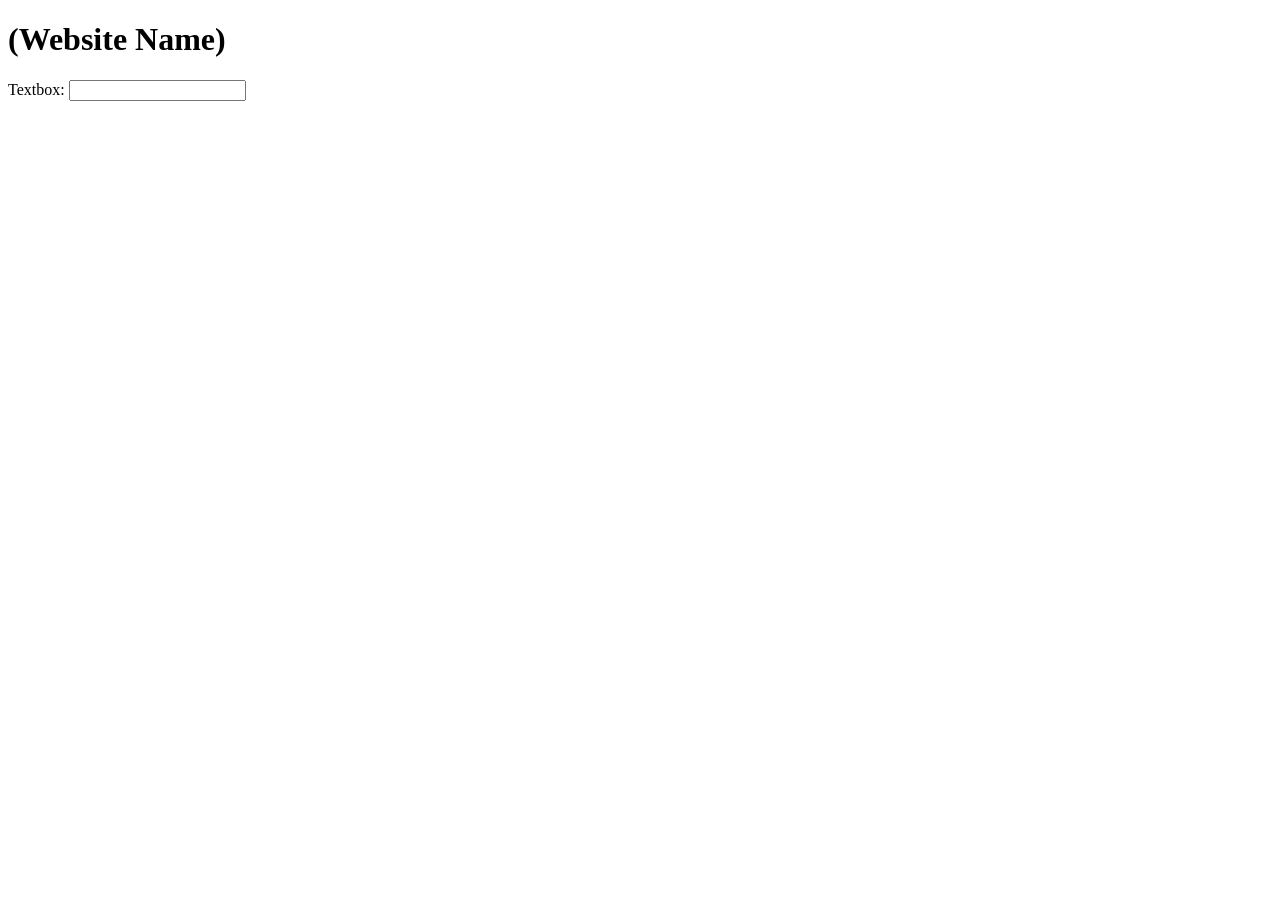
==== index.html @ 34f0f239 "Merge branch 'master' of https://github.com/Gn842/Software-Development---Speech-to-Text-tool" ====
<!DOCTYPE html>
<html lang="en">
<head>
    <meta charset="UTF-8">
    <meta name="viewport" content="width=device-width, initial-scale=1.0">
    <title>Document</title>
</head>
<body>
    <h1>(Website Name)</h1>
      <label for="fname">Textbox: </label>
      <input type="text" id="fname" name="fname"><br><br>
 
    
    
</body>
</html>
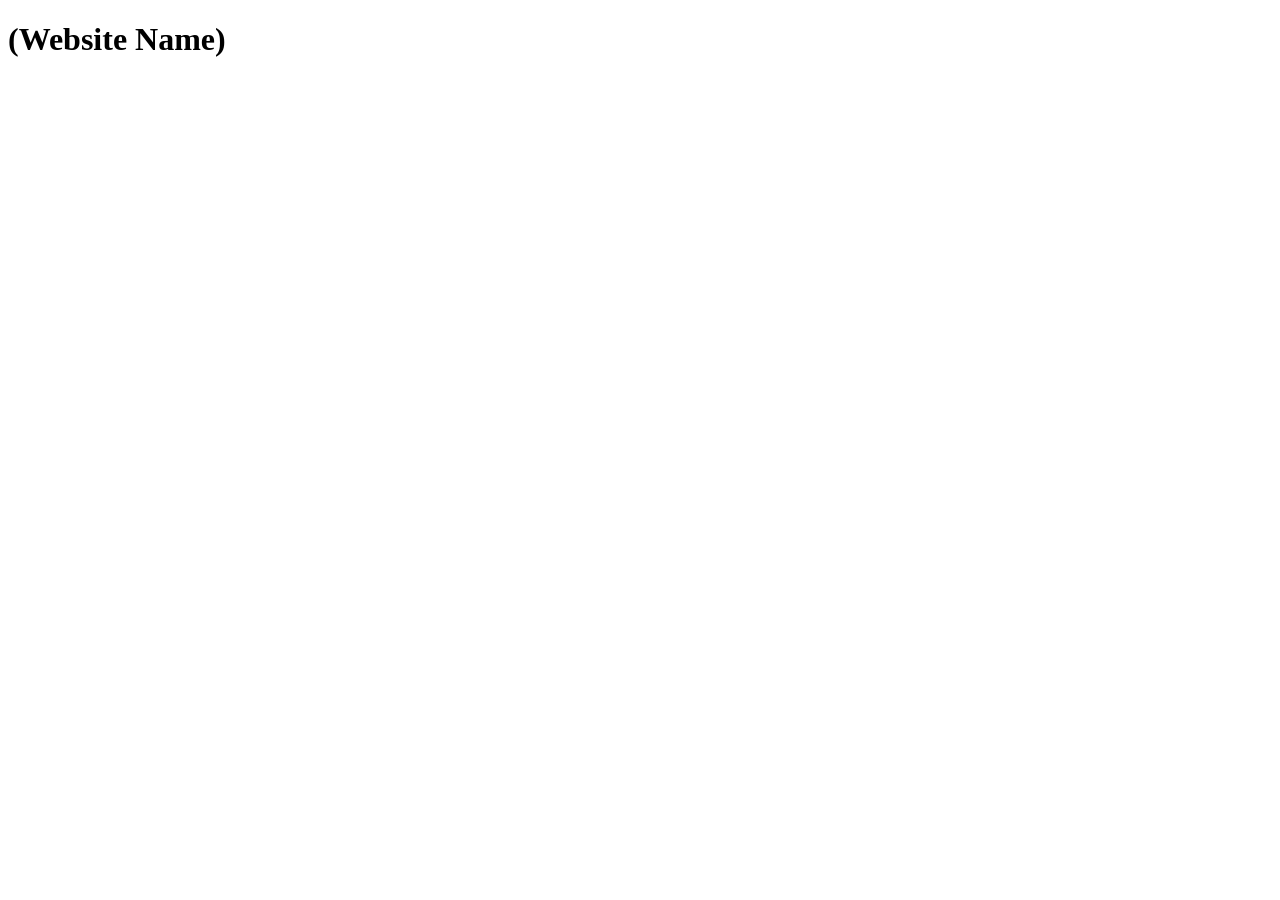
==== commit 1a64566f: "add link" ====
--- a/index.html
+++ b/index.html
@@ -3,14 +3,12 @@
 <head>
     <meta charset="UTF-8">
     <meta name="viewport" content="width=device-width, initial-scale=1.0">
-    <title>Document</title>
+    <title>Speech to Text</title>
+    <link rel="stylesheet" type=""text/css" href="style.css">
 </head>
 <body>
     <h1>(Website Name)</h1>
-      <label for="fname">Textbox: </label>
-      <input type="text" id="fname" name="fname"><br><br>
- 
     
     
 </body>
-</html>+</html> 
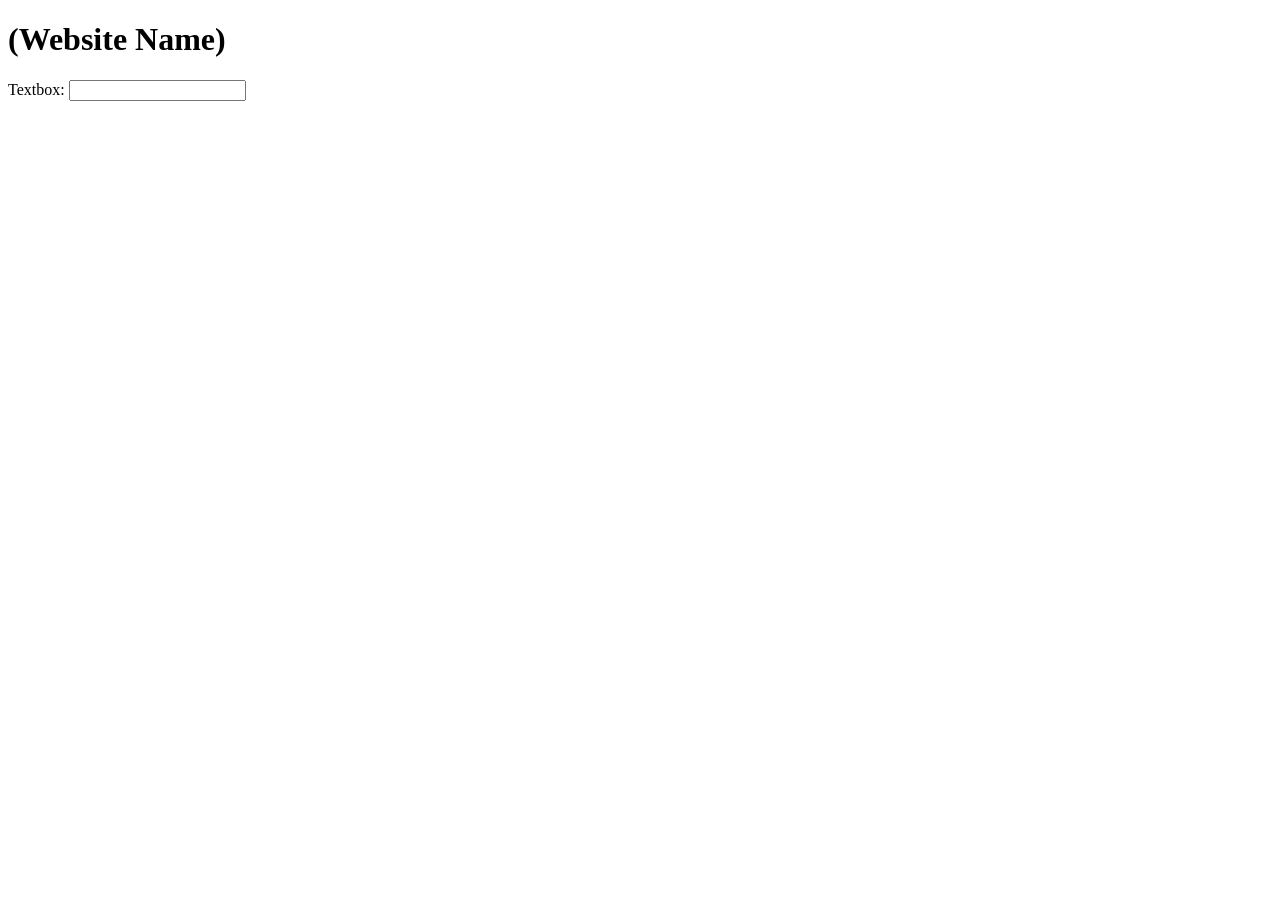
==== commit 95ed1ec0: "Merge branch 'master' of https://github.com/Gn842/Software-Development---Speech-to-Text-tool" ====
--- a/index.html
+++ b/index.html
@@ -8,6 +8,9 @@
 </head>
 <body>
     <h1>(Website Name)</h1>
+      <label for="fname">Textbox: </label>
+      <input type="text" id="fname" name="fname"><br><br>
+ 
     
     
 </body>
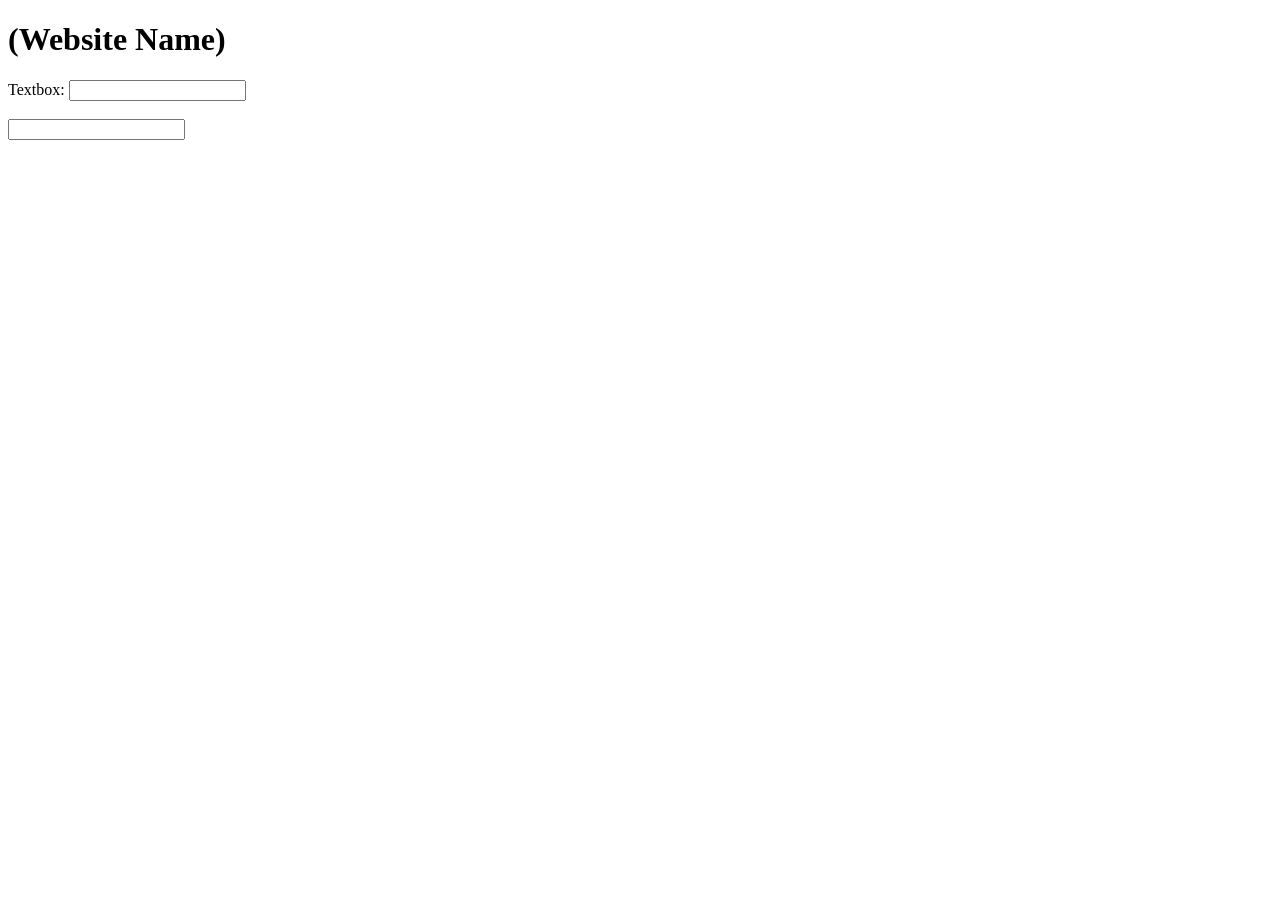
==== commit 2dd7d303: "Made css file" ====
--- a/index.html
+++ b/index.html
@@ -3,15 +3,15 @@
 <head>
     <meta charset="UTF-8">
     <meta name="viewport" content="width=device-width, initial-scale=1.0">
-    <title>Speech to Text</title>
-    <link rel="stylesheet" type=""text/css" href="style.css">
+    <title>Document</title>
 </head>
 <body>
     <h1>(Website Name)</h1>
       <label for="fname">Textbox: </label>
       <input type="text" id="fname" name="fname"><br><br>
+      <input>
  
     
     
 </body>
-</html> +</html>
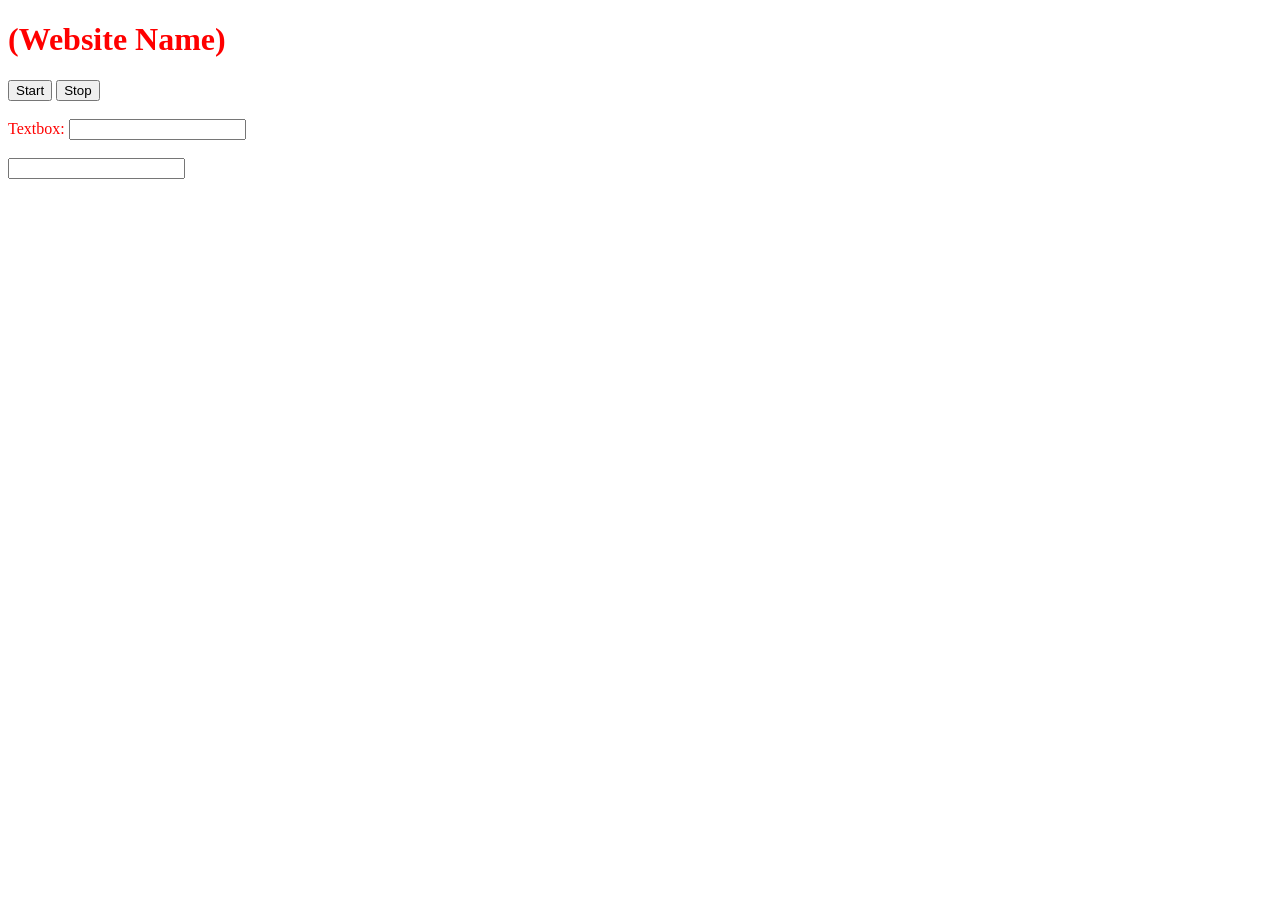
==== commit 3fe27264: "Add script file and webSpeech API" ====
--- a/index.html
+++ b/index.html
@@ -3,15 +3,18 @@
 <head>
     <meta charset="UTF-8">
     <meta name="viewport" content="width=device-width, initial-scale=1.0">
-    <title>Document</title>
+    <title>Speech to Text</title>
+    <link rel="stylesheet" href="style.css">
 </head>
 <body>
     <h1>(Website Name)</h1>
+    <button id="startButton">Start</button>
+    <button id="stopButton">Stop</button><br><br>
+    <div id="output">
       <label for="fname">Textbox: </label>
       <input type="text" id="fname" name="fname"><br><br>
       <input>
- 
-    
-    
+    </div>
+    <script src="script.js"></script>
 </body>
-</html>+</html> 
--- a/style.css
+++ b/style.css
@@ -0,0 +1,3 @@
+body{
+    color: red;
+}
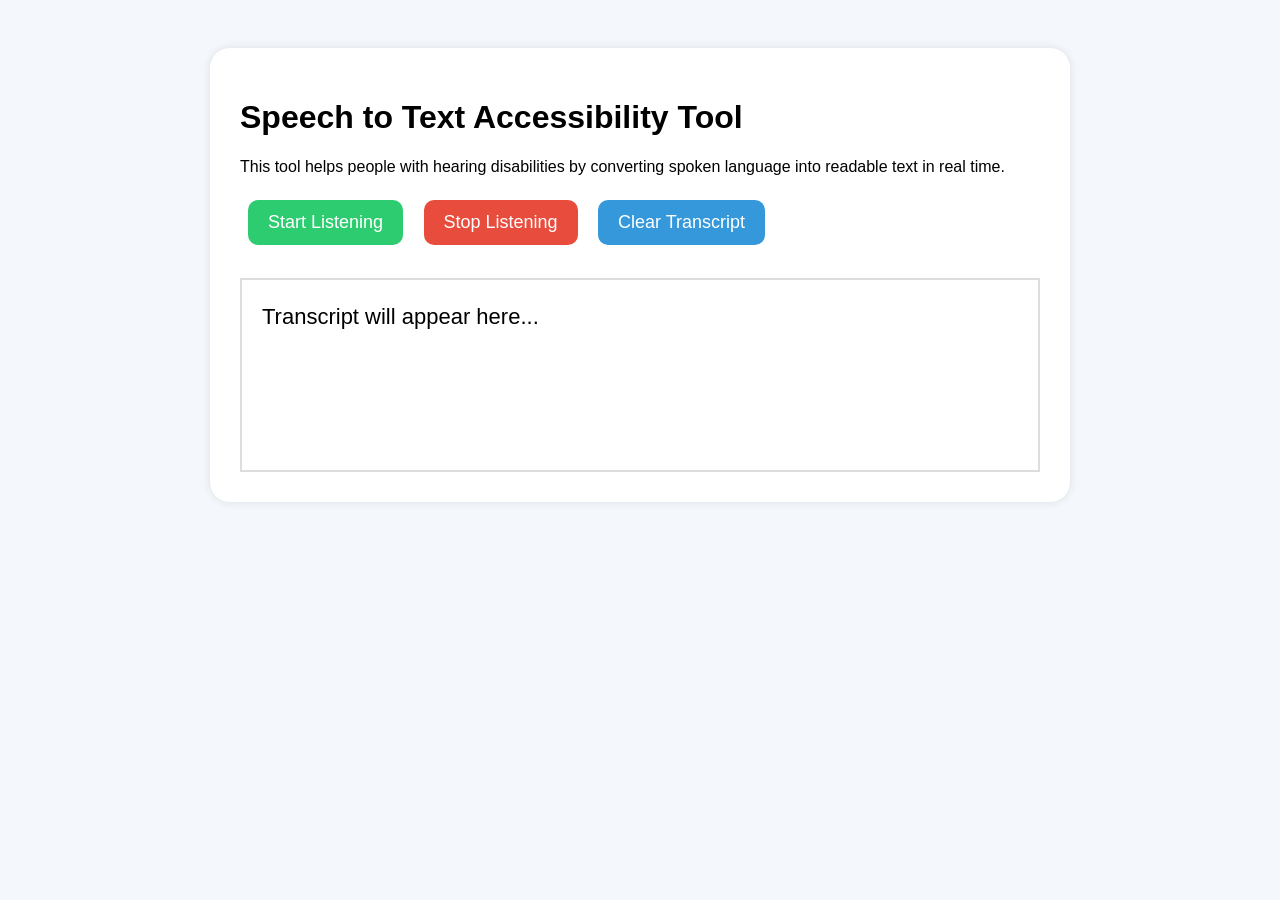
==== commit d990b5fb: "Program the tool and give it a basic look." ====
--- a/index.html
+++ b/index.html
@@ -1,20 +1,28 @@
 <!DOCTYPE html>
 <html lang="en">
 <head>
-    <meta charset="UTF-8">
-    <meta name="viewport" content="width=device-width, initial-scale=1.0">
-    <title>Speech to Text</title>
-    <link rel="stylesheet" href="style.css">
+<meta charset="UTF-8">
+<title>Accessibility Speech-to-Text Tool</title>
+<link rel="stylesheet" type="text/css" href="style.css">
 </head>
+
 <body>
-    <h1>(Website Name)</h1>
-    <button id="startButton">Start</button>
-    <button id="stopButton">Stop</button><br><br>
-    <div id="output">
-      <label for="fname">Textbox: </label>
-      <input type="text" id="fname" name="fname"><br><br>
-      <input>
-    </div>
-    <script src="script.js"></script>
+
+<div class="container">
+
+<h1> Speech to Text Accessibility Tool</h1>
+
+<p>
+This tool helps people with hearing disabilities by converting spoken language
+into readable text in real time.
+</p>
+
+<button id="startBtn">Start Listening</button>
+<button id="stopBtn">Stop Listening</button>
+<button id="clearBtn">Clear Transcript</button>
+
+<div id="output">Transcript will appear here...</div>
+<script src="script.js"></script>
+</div>
 </body>
-</html> +</html>
--- a/style.css
+++ b/style.css
@@ -1,3 +1,55 @@
 body{
-    color: red;
+    font-family: Arial, sans-serif;
+    padding:40px;
+    background:#f4f7fb;
+}
+
+/* Container */
+.container{
+    max-width:800px;
+    margin:auto;
+    background:white;
+    padding:30px;
+    border-radius:20px;
+    box-shadow:0 0 10px rgba(0,0,0,0.1);
+}
+
+/* Buttons */
+button{
+    font-size:18px;
+    padding:12px 20px;
+    margin:8px;
+    border:none;
+    border-radius:10px;
+    cursor:pointer;
+}
+
+#startBtn{
+    background:#2ecc71;
+    color:white;
+}
+
+#stopBtn{
+    background:#e74c3c;
+    color:white;
+}
+
+#clearBtn{
+    background:#3498db;
+    color:white;
+}
+
+/* Output box */
+#output{
+    margin-top:25px;
+    border:2px solid #ddd;
+    padding:20px;
+    min-height:150px;
+    font-size:22px;
+    line-height:1.5;
+}
+
+/* Accessibility focus */
+button:focus{
+    outline:3px solid black;
 }
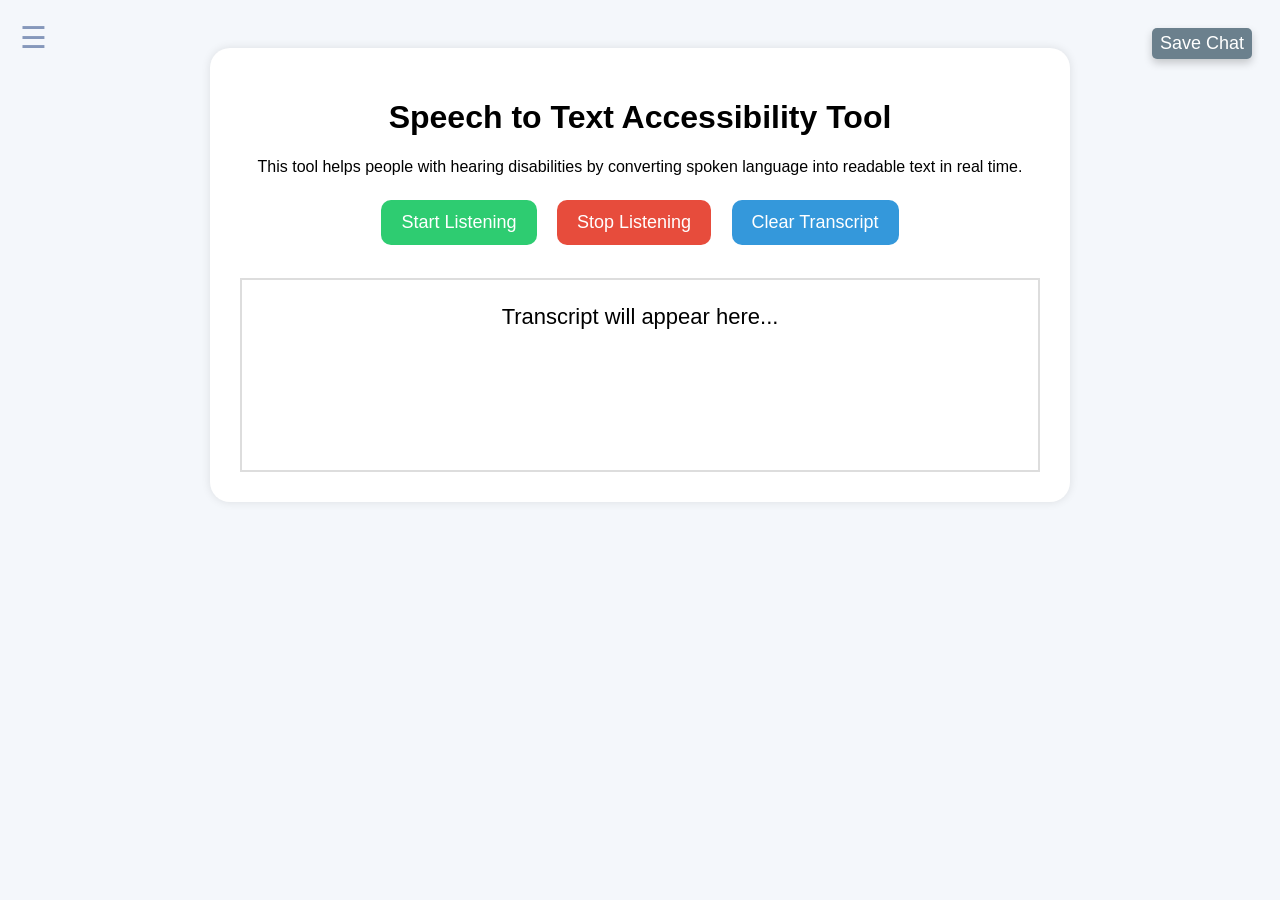
==== commit aa21085a: "Added side menu, chat history, save chats option, edit chat title option, delete chat option" ====
--- a/index.html
+++ b/index.html
@@ -7,6 +7,23 @@
 </head>
 
 <body>
+
+<div class="hamburger-menu" onclick="toggleMenu()">
+    ☰
+    <button id="hamburgerBtn">Toggle Menu</button>
+</div>
+
+<button id="saveBtn" onclick="saveCurrentChat()">Save Chat</button>
+
+<div id="sideMenu" class="side-menu">
+    <h2 style="color: white; padding-left: 32px;">History</h2>
+    <div id="historyList"></div>
+    <hr style="border: 0.5px solid #ccc; margin: 10px 20px;">
+    <h3 style="color: #333; padding-left: 32px; font-size: 18px">Saved Chats</h3>
+    <div id="savedChats">
+        <a href="#" style="font-size: 14px; color: #555;">No saved chats yet...</a>
+    </div>    <!-- Saved chats will be listed here -->
+</div>
 
 <div class="container">
 
@@ -23,6 +40,138 @@
 
 <div id="output">Transcript will appear here...</div>
 <script src="script.js"></script>
-</div>
+
+<script>
+    function toggleMenu() {
+        const menu = document.getElementById('sideMenu');
+        const mainContent = document.querySelector('.container'); // Main content area to shift when menu opens
+        const hamburger = document.querySelector('.hamburger-menu'); // Hamburger menu element
+        if (menu.style.width === '250px') {
+            menu.style.width = '0';
+            mainContent.style.marginLeft = '';
+            hamburger.style.color = 'black'; // Reset hamburger color when menu is closed
+        } else {
+            menu.style.width = '250px';
+            mainContent.style.marginLeft = '250px'; //pushes content to right
+            hamburger.style.color = 'white'; // Change hamburger color when menu is open
+        }
+    }
+
+    function saveCurrentChat() {
+        const outputDiv = document.getElementById('output');
+        const transcript = outputDiv.innerText;
+        if (transcript === 'Transcript will appear here...' || transcript.trim() === "") {
+            alert('No transcript to save!');
+            return;
+        }
+
+        let chatTitle = prompt('Enter a title for this chat:', `Chat from ${new Date().toLocaleString()}`);
+        if (chatTitle === null) return;
+
+        let savedChats = JSON.parse(localStorage.getItem('savedChats')) || [];
+        
+        const chatEntry = {
+            date: new Date().toLocaleString(),
+            content: transcript,
+            title: chatTitle
+        }
+        
+        savedChats.push(chatEntry);
+        localStorage.setItem('savedChats', JSON.stringify(savedChats));
+        
+        updateHistoryUI();
+        alert('Chat saved!');
+    }
+
+    function editChatTitle(index) {
+        let savedChats = JSON.parse(localStorage.getItem('savedChats')) || [];
+
+        //Ask user for new title
+        let newTitle = prompt('Edit chat title:', savedChats[index].title);
+
+        //If user didn't cancel and entered new title...
+        if (newTitle !== null && newTitle.trim() !== "") {
+            savedChats[index].title = newTitle.trim(); //Update title in array
+            localStorage.setItem('savedChats', JSON.stringify(savedChats)); //Save updated array back to localStorage
+            updateHistoryUI(); //Refresh the UI to show updated title
+        }
+    }
+    function updateHistoryUI() {
+        const savedChatsContainer = document.getElementById('savedChats');
+        savedChatsContainer.innerHTML = ''; // Clear existing entries
+
+        let savedChats = JSON.parse(localStorage.getItem('savedChats')) || [];
+        if (savedChats.length === 0) {
+            savedChatsContainer.innerHTML = '<a href="#" style="font-size: 14px; color: #555;">No saved chats yet...</a>';
+        } else {
+            savedChats.forEach((chat, index) => {
+                // Create a row for each saved chat
+                const row = document.createElement('div');
+                row.style.display = 'flex'; //Align children horizontally
+                row.style.justifyContent = 'space-between';
+                row.style.alignItems = 'center';
+                row.style.borderBottom = '1px solid #4a6268'; // Add a separator between chats 
+
+                //1. Chat link
+                const chatLink = document.createElement('a');
+                chatLink.href = '#';
+                chatLink.style.flexGrow = '1'; // Allow link to take up remaining space
+                chatLink.style.fontSize = '14px';
+                chatLink.innerText = `${chat.title || 'Untitled Chat'} (${chat.date})`;                
+                chatLink.onclick = (e) => {
+                    e.preventDefault();
+                    document.getElementById('output').innerText = chat.content;
+                    toggleMenu(); // Close menu after loading chat
+                };
+
+                //2. Edit Button
+                const editBtn = document.createElement('button');
+                editBtn.innerText = '✏️';
+                editBtn.style.background = 'none';
+                editBtn.style.border = 'none';
+                editBtn.style.cursor = 'pointer';
+                editBtn.style.padding = '5px';
+                editBtn.style.fontSize = '14px';
+                editBtn.onclick = (e) => {
+                    e.stopPropagation();
+                    editChatTitle(index);
+                }
+                
+
+                //3. Delete button
+                const deleteBtn = document.createElement('button');
+                deleteBtn.innerText = '🗑️';
+                deleteBtn.style.background = 'none';
+                deleteBtn.style.border = 'none';
+                deleteBtn.style.cursor = 'pointer';
+                deleteBtn.style.padding = '5px';
+                deleteBtn.onclick = (e) => {
+                    e.stopPropagation(); // Prevent triggering the chat load
+                    deleteChat(index);
+                };
+
+                // Append elements to the row
+                row.appendChild(chatLink);
+                row.appendChild(editBtn);
+                row.appendChild(deleteBtn);
+                savedChatsContainer.appendChild(row);
+            });
+        }
+    }
+
+    //Function to remove chat from localStorage
+    function deleteChat(index) {
+        if (confirm('Are you sure you want to delete this chat?')) {
+            let savedChats = JSON.parse(localStorage.getItem('savedChats')) || [];
+            savedChats.splice(index, 1); // Remove item at that position
+            localStorage.setItem('savedChats', JSON.stringify(savedChats));
+            updateHistoryUI(); //Refresh the UI after deletion
+        }
+    }
+
+    window.onload = function() {
+        updateHistoryUI();
+    }
+</script>
 </body>
 </html>
--- a/style.css
+++ b/style.css
@@ -52,4 +52,139 @@
 /* Accessibility focus */
 button:focus{
     outline:3px solid black;
+}
+
+.hamburger-menu {
+    font-size: 30px;
+    cursor: pointer;
+    position: fixed;
+    top: 20px;
+    left: 20px;
+    color: rgb(134, 152, 187);
+    z-index: 1002; /* Ensure it stays above the side menu */
+    transition: left 0.5s; /* Smooth transition for hamburger position */
+}
+
+.menu-open .hamburger-menu {
+    color: white;
+}
+
+#hamburgerBtn {
+    display: none; /* Hide the button, as the hamburger icon will be used */
+}
+
+#saveBtn {
+    position: fixed;
+    top: 20px;
+    right: 20px;
+    z-index: 1002; /* Ensure it stays above the side menu */
+    background-color: #6b808d;
+    color: white;
+    border: none;
+    padding: 5px 8px;
+    border-radius: 5px;
+    cursor: pointer;
+    display: flex;
+    align-items: center;
+    justify-content: center;
+    font-size: 18px;
+    font-family: 'Segoe UI', Tahoma, Geneva, Verdana, sans-serif;
+    box-shadow: 0 4px 8px rgba(0, 0, 0, 0.2);
+}
+
+.side-menu {
+    height: 100%;
+    width: 0;
+    position: fixed;
+    z-index: 1001;
+    top: 0;
+    left: 0;
+    background-color: #6d8b92;
+    overflow-x: hidden;
+    transition: 0.5s;
+    padding-top: 60px;
+}
+
+.side-menu a {
+    white-space: normal; /* Allow text to wrap */
+    padding: 8px 8px 8px 32px;
+    text-decoration: none;
+    font-size: 18px;
+    color: #818181;
+    display: block;
+    transition: 0.3s;
+    word-wrap: break-word; /* Break long words to prevent overflow */
+}
+
+.side-menu a:hover {
+    color: #f1f1f1;
+}
+
+.container {
+    max-width: 800px;
+    margin: auto; /* Center the container */
+    background: white;
+    padding: 30px;
+    border-radius: 20px;
+    box-shadow: 0 0 10px rgba(0,0,0,0.1);
+    text-align: center;
+    font-family:'Lucida Sans', 'Lucida Sans Regular', 'Lucida Grande', 'Lucida Sans Unicode', Geneva, Verdana, sans-serif;
+    font-size: medium;
+
+    transition: margin-left 0.5s; /* Smooth transition for content shift */
+}
+
+body {
+    overflow-x: hidden; /* Prevent horizontal scroll when menu is open */
+}
+
+#savedChats div {
+    padding-right: 15px;
+    display: flex;
+    align-items: flex-start; /* Align items to the top of the row */
+    justify-content: space-between;
+    width: 100%;
+    box-sizing: border-box; /* Ensure padding is included in width */
+    transition:  0.3s; /* Smooth hover effect */
+}
+
+.deleteBtn { /* Style for delete button */
+    margin-right: 10px; /* Space between delete button and chat link */
+    background: transparent;
+    font-size: 18px;
+    padding: 5px;
+    width: auto; /* Allow button to size based on content */
+    height: auto;
+    box-shadow: none;
+}
+
+#savedChats button {
+    background: transparent !important;
+    box-shadow: none !important;
+    margin: 2px;
+    padding: 5px;
+    width: auto;
+    font-size: 16px;
+    color: white; /* Ensure delete button is visible */
+    flex-shrink: 0; /* Prevent button from shrinking */
+}
+
+#savedChats div:hover {
+    background-color: #222;
+}
+
+/*Adjust links inside saved chats area specifically*/
+#savedChats a {
+    padding: 12px 10px 12px 32px; /*Reduce right padding*/
+    display: inline-block; /*change from block to inline-block*/
+    color: #d5faff !important; /*light grey color*/
+    flex-grow: 1; /*Makes text take up all available space, pushing the delete button to the right*/
+    width: auto; /*Allow width to adjust based on content*/
+}
+
+#savedChats button:hover {
+    transform: scale(1.2); /* Slightly enlarge the delete button on hover */
+}
+#savedChats a:hover {
+    color: #f1f1f1 !important; /*light grey color on hover*/
 }
